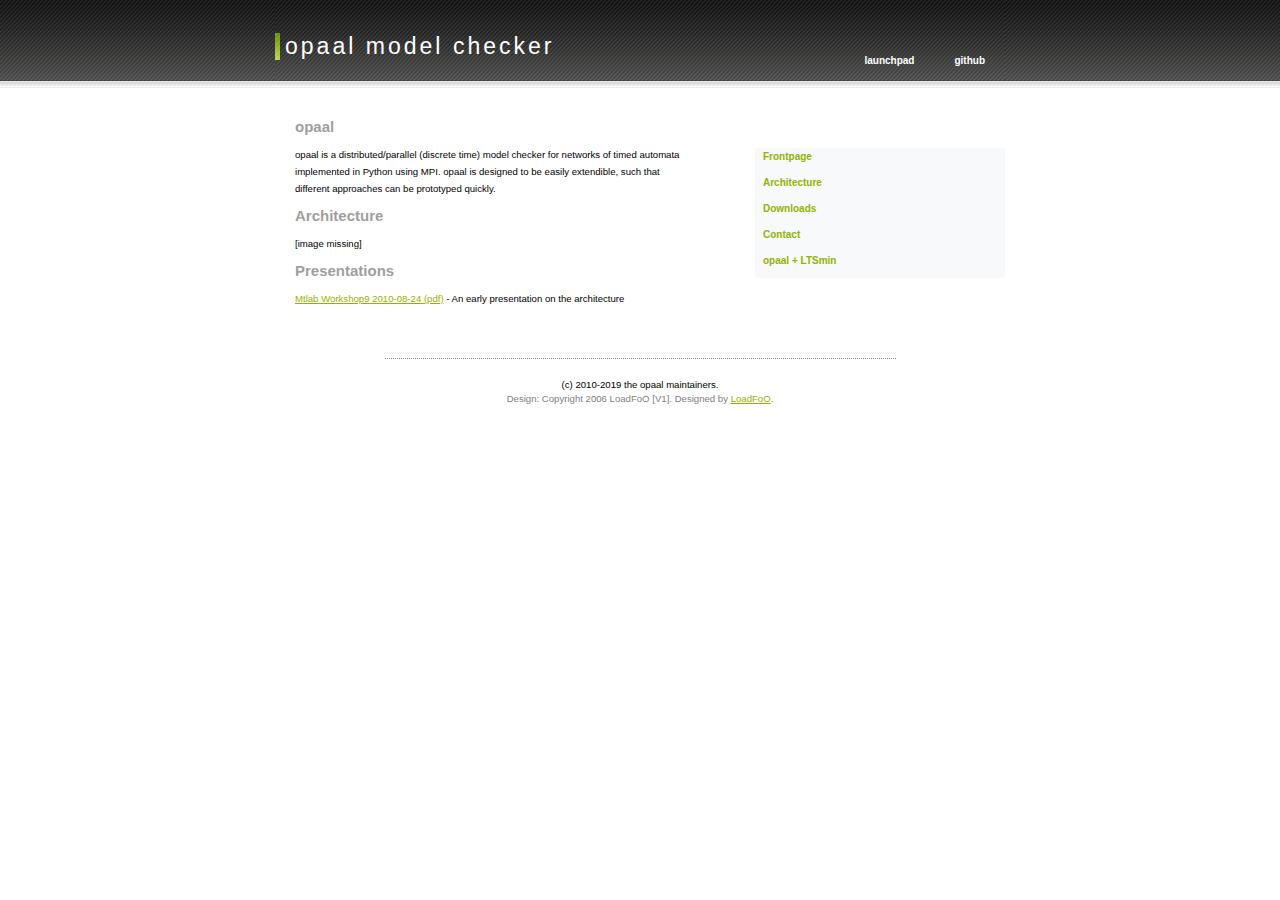
==== architecture/index.html @ 32666b67 "Automated deployment: Thu Jan  2 13:24:50 UTC 2020 fc6c5d5793b032385953e02409044f5e23d8b397" ====
<!doctype html><html lang=en><head><title>opaal: opaal</title><link rel=stylesheet type=text/css href=/css/style.css media=screen></head><body><div id=wrap><div id=top><h2><a href=http://opaal-modelchecker.com/>opaal model checker</a></h2><div id=menu><ul><li><a href=https://launchpad.net/opaal onfocus=blurLink(this);>launchpad</a></li><li><a href=https://github.com/opaal-modelchecker onfocus=blurLink(this);>github</a></li></ul></div></div><div id=content><div id=left><div class=post-content><h1 id=opaal>opaal</h1><p>opaal is a distributed/parallel (discrete time) model checker for networks of timed automata implemented in Python using MPI. opaal is designed to be easily extendible, such that different approaches can be prototyped quickly.</p><h1 id=architecture>Architecture</h1><p>[image missing]</p><h1 id=presentations>Presentations</h1><p><a href=../mtlab-workshop9-opaal-demo.pdf>Mtlab Workshop9 2010-08-24 (pdf)</a> - An early presentation on the architecture</p></div></div><div id=right><ul id=nav><li><a href=/ onfocus=blurLink(this);>Frontpage</a></li><li><a href=/architecture/ onfocus=blurLink(this);>Architecture</a></li><li><a href=/download/ onfocus=blurLink(this);>Downloads</a></li><li><a href=/contact/ onfocus=blurLink(this);>Contact</a></li><li><a href=/opaal-ltsmin/ onfocus=blurLink(this);>opaal &#43; LTSmin</a></li></ul></div><div id=clear></div></div><div id=footer>(c) 2010-2019 the opaal maintainers.<p style=color:gray>Design: Copyright 2006 LoadFoO [V1]. Designed by <a href=http://loadfoo.org/ rel=external>LoadFoO</a>.</p></div></div></body></html>
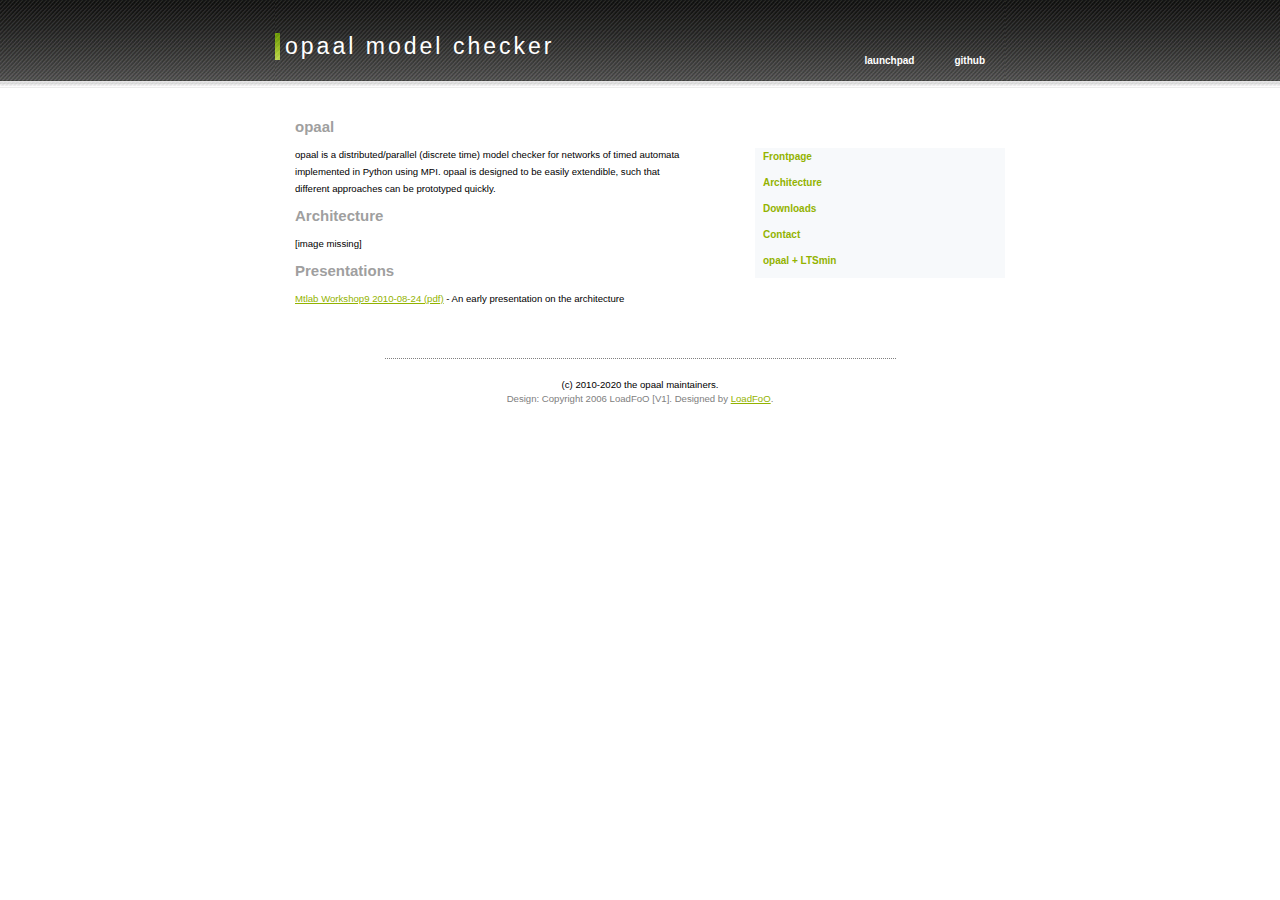
==== commit 5c5839ee: "Automated deployment: Fri Jan 17 09:55:39 UTC 2020 5f4feb4d7a69246c19d627d50ef5a01e7710bcec" ====
--- a/architecture/index.html
+++ b/architecture/index.html
@@ -1 +1 @@
-<!doctype html><html lang=en><head><title>opaal: opaal</title><link rel=stylesheet type=text/css href=/css/style.css media=screen></head><body><div id=wrap><div id=top><h2><a href=http://opaal-modelchecker.com/>opaal model checker</a></h2><div id=menu><ul><li><a href=https://launchpad.net/opaal onfocus=blurLink(this);>launchpad</a></li><li><a href=https://github.com/opaal-modelchecker onfocus=blurLink(this);>github</a></li></ul></div></div><div id=content><div id=left><div class=post-content><h1 id=opaal>opaal</h1><p>opaal is a distributed/parallel (discrete time) model checker for networks of timed automata implemented in Python using MPI. opaal is designed to be easily extendible, such that different approaches can be prototyped quickly.</p><h1 id=architecture>Architecture</h1><p>[image missing]</p><h1 id=presentations>Presentations</h1><p><a href=../mtlab-workshop9-opaal-demo.pdf>Mtlab Workshop9 2010-08-24 (pdf)</a> - An early presentation on the architecture</p></div></div><div id=right><ul id=nav><li><a href=/ onfocus=blurLink(this);>Frontpage</a></li><li><a href=/architecture/ onfocus=blurLink(this);>Architecture</a></li><li><a href=/download/ onfocus=blurLink(this);>Downloads</a></li><li><a href=/contact/ onfocus=blurLink(this);>Contact</a></li><li><a href=/opaal-ltsmin/ onfocus=blurLink(this);>opaal &#43; LTSmin</a></li></ul></div><div id=clear></div></div><div id=footer>(c) 2010-2019 the opaal maintainers.<p style=color:gray>Design: Copyright 2006 LoadFoO [V1]. Designed by <a href=http://loadfoo.org/ rel=external>LoadFoO</a>.</p></div></div></body></html>+<!doctype html><html lang=en><head><title>opaal: opaal</title><link rel=stylesheet type=text/css href=/css/style.css media=screen></head><body><div id=wrap><div id=top><h2><a href=http://opaal-modelchecker.com/>opaal model checker</a></h2><div id=menu><ul><li><a href=https://launchpad.net/opaal onfocus=blurLink(this);>launchpad</a></li><li><a href=https://github.com/opaal-modelchecker onfocus=blurLink(this);>github</a></li></ul></div></div><div id=content><div id=left><div class=post-content><h1 id=opaal>opaal</h1><p>opaal is a distributed/parallel (discrete time) model checker for networks of timed automata implemented in Python using MPI. opaal is designed to be easily extendible, such that different approaches can be prototyped quickly.</p><h1 id=architecture>Architecture</h1><p>[image missing]</p><h1 id=presentations>Presentations</h1><p><a href=../mtlab-workshop9-opaal-demo.pdf>Mtlab Workshop9 2010-08-24 (pdf)</a> - An early presentation on the architecture</p></div></div><div id=right><ul id=nav><li><a href=/ onfocus=blurLink(this);>Frontpage</a></li><li><a href=/architecture/ onfocus=blurLink(this);>Architecture</a></li><li><a href=/download/ onfocus=blurLink(this);>Downloads</a></li><li><a href=/contact/ onfocus=blurLink(this);>Contact</a></li><li><a href=/opaal-ltsmin/ onfocus=blurLink(this);>opaal &#43; LTSmin</a></li></ul></div><div id=clear></div></div><div id=footer>(c) 2010-2020 the opaal maintainers.<p style=color:gray>Design: Copyright 2006 LoadFoO [V1]. Designed by <a href=http://loadfoo.org/ rel=external>LoadFoO</a>.</p></div></div></body></html>